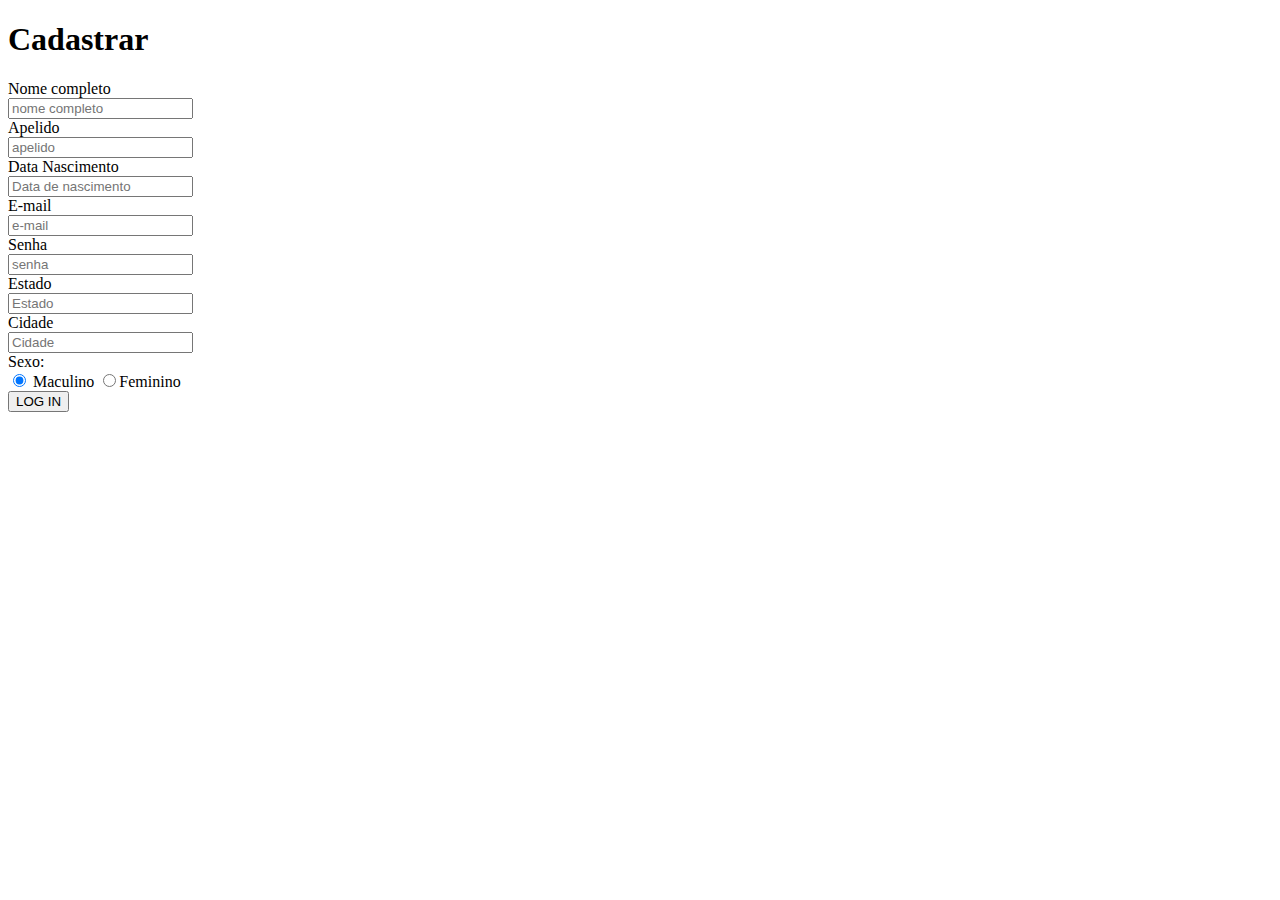
==== Sistema-master/SistemaFilmes/web/Cadastrar.html @ f74424d9 "#1" ====
<!DOCTYPE html>
<html>
    <head>

        <meta name="keywords" content="" />
        <meta charset="UTF-8">
        <meta name="viewport" content="width=device-width, initial-scale=1.0">
        <meta name="description" content="SisMovies! A nossa rede de filmes">
        <meta name="author" content="Welllington Lins">
        <title>SisMovies</title>



        <link rel="icon" href="images/video.ico" type="image/x-icon">

        <link href="http://fonts.googleapis.com/css?family=Open+Sans:300,400,700" rel="stylesheet" type="text/css">
        <link href="css/font-awesome.min.css" rel="stylesheet" type="text/css">
        <link href="CSS/bootstrap.min.css" rel="stylesheet" type="text/css">
        <link href="CSS/bootstrap-theme.min.css" rel="stylesheet" type="text/css">
        <link href="CSS/templatemo_style.css" rel="stylesheet" type="text/css">
        <script src ="js/jQuery.min.js" type="text/javascript"></script>
        <script src="js/maskedinput.min.js" type="text/javascript"></script>
        <script>
            $(function ($) {
                $("#dataNascimento").mask("99/99/9999", {placeholder: "dd/mm/aaaa"});
            });
        </script>

    </head>

    <body class="templatemo-bg-image-2">
        <div class="container">
            <div class="col-md-12">			
                <form class="form-horizontal templatemo-login-form-2" role="form" action="CadastrarUsuario" method="post">

                    <div class="row">
                        <div class="col-md-12">
                            <h1>Cadastrar</h1>
                        </div>
                    </div>
                    <div class="row">
                        <div class="templatemo-one-signin col-md-12">
                            <div class="form-group">
                                <div class="col-md-12">		          	
                                    <label for="username" class="control-label">Nome completo</label>
                                    <div class="templatemo-input-icon-container">
                                        <i class="fa fa-user"></i>
                                        <input name="nomeCompleto" type = "text"  class="form-control" id="nomeCompleto" placeholder = "nome completo" required>
                                    </div>		            		            		            
                                </div>              
                            </div>
                            <div class="form-group">
                                <div class="col-md-6">		          	
                                    <label for="username" class="control-label">Apelido</label>
                                    <div class="templatemo-input-icon-container">
                                        <i class="fa fa-user"></i>
                                        <input name="apelido" type = "text"  class="form-control" id="apelido" placeholder = "apelido" required>
                                    </div>		            		            		            
                                </div> 
                                <div class="col-md-6">	


                                    <label for="password" class="control-label">Data Nascimento</label>
                                    <div class="templatemo-input-icon-container">
                                        <i class="fa fa-lock"></i>

                                        <input name="dataNascimento" type = "text" class = "form-control" id = "dataNascimento" placeholder = "Data de nascimento" pattern="\d{2}/\d{2}/\d{4}" required>
                                    </div>

                                </div>  
                            </div>


                            <div class="form-group">
                                <div class="col-md-6">
                                    <label for="username" class="control-label">E-mail</label>
                                    <div class="templatemo-input-icon-container">
                                        <i class="fa fa-user"></i>
                                        <input name="email" type = "email"  class="form-control" id="email" placeholder = "e-mail" required>
                                    </div>
                                </div>
                                <div class="col-md-6">
                                    <label for="password" class="control-label">Senha</label>
                                    <div class="templatemo-input-icon-container">
                                        <i class="fa fa-lock"></i>

                                        <input name="password" type = "password" class = "form-control" id = "password" placeholder = "senha" required>
                                    </div>
                                </div>                      	
                            </div>
                            
                            <div class="form-group">
                                <div class="col-md-6">
                                    <label for="password" class="control-label">Estado</label>
                                    <div class="templatemo-input-icon-container">
                                        <i class="fa fa-lock"></i>

                                        <input name="estado" type = "text" class = "form-control" id = "estado" placeholder = "Estado"  required>
                                    </div>
                                </div>    
                                
                                <div class = "col-md-6">
                                    <label for="password" class="control-label">Cidade</label>
                                    <div class="templatemo-input-icon-container">
                                        <i class="fa fa-lock"></i>

                                        <input name="cidade" type = "text" class = "form-control" id = "cidade" placeholder = "Cidade" required>
                                    </div>
                                </div>
                            </div>
                       
                  

                    <div class="form-group">
                        <div class = "col-md-6">

                            <label  for = "sexo" class = "sexo">Sexo:</label><br>
                            <div class="templatemo-input-icon-container">
                                <i class="fa fa-lock"></i>
                                <input  class = "sexo" type = "radio" name = "sexo" value = "m" id = "m" checked><label for = "m" required> Maculino</label>
                                <input class = "sexo" type = "radio" name = "sexo" value = "f" id = "f" required><label for = "f">Feminino</label>
                            </div>
                        </div>
                    </div>
            </div>

            <div class="form-group">
                <div class="col-md-12">
                    <input type="submit" value="LOG IN" class="btn btn-warning">
                </div>
            </div>

        </div>

    </div>				 	
</form>		      		      
</div>

</div>
</body>
</html>
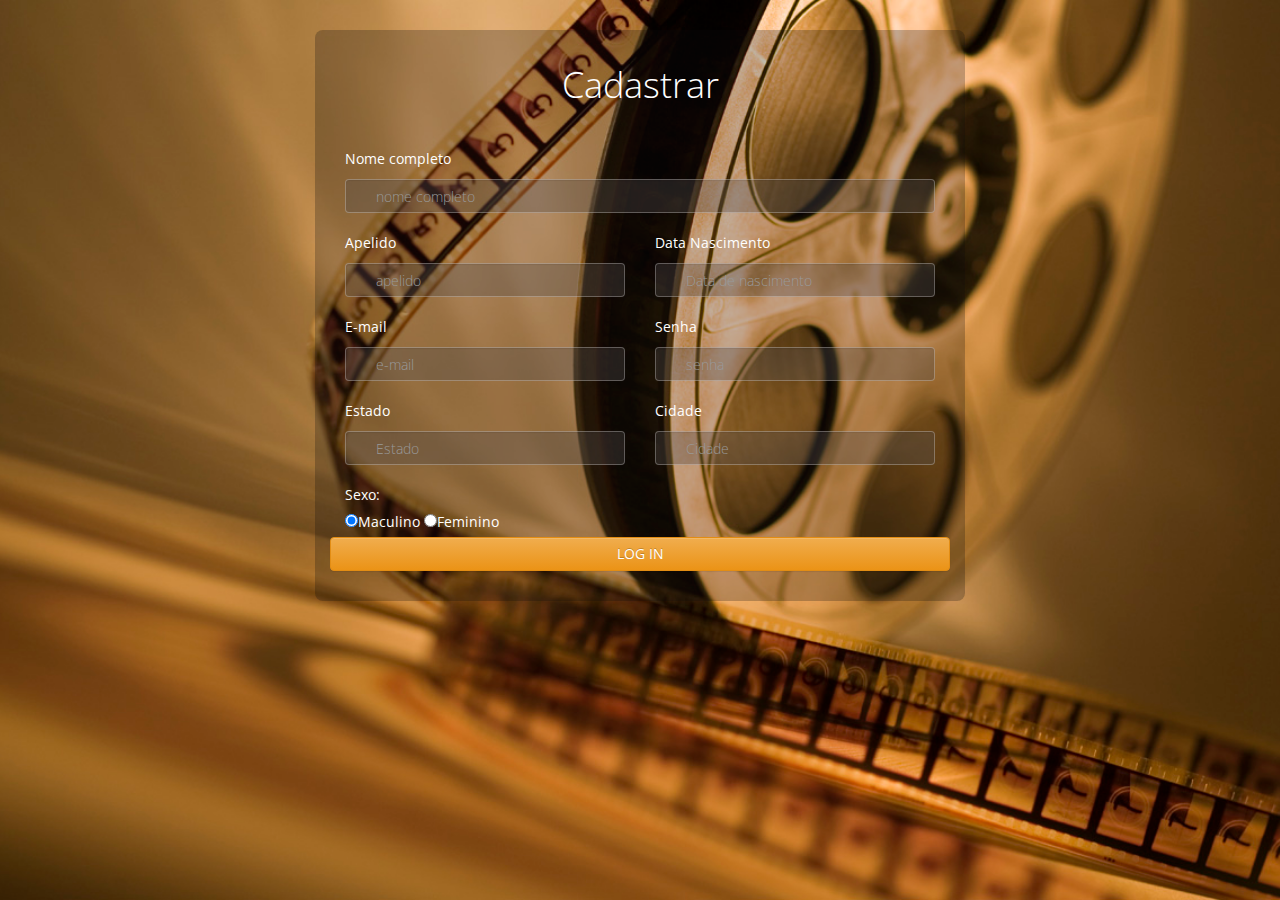
==== commit 5bf79dbc: "#2" ====
--- a/Sistema-master/SistemaFilmes/web/Cadastrar.html
+++ b/Sistema-master/SistemaFilmes/web/Cadastrar.html
@@ -15,9 +15,9 @@
 
         <link href="http://fonts.googleapis.com/css?family=Open+Sans:300,400,700" rel="stylesheet" type="text/css">
         <link href="css/font-awesome.min.css" rel="stylesheet" type="text/css">
-        <link href="CSS/bootstrap.min.css" rel="stylesheet" type="text/css">
-        <link href="CSS/bootstrap-theme.min.css" rel="stylesheet" type="text/css">
-        <link href="CSS/templatemo_style.css" rel="stylesheet" type="text/css">
+        <link href="css/bootstrap.min.css" rel="stylesheet" type="text/css">
+        <link href="css/bootstrap-theme.min.css" rel="stylesheet" type="text/css">
+        <link href="css/templatemo_style.css" rel="stylesheet" type="text/css">
         <script src ="js/jQuery.min.js" type="text/javascript"></script>
         <script src="js/maskedinput.min.js" type="text/javascript"></script>
         <script>
--- a/Sistema-master/SistemaFilmes/web/css/templatemo_style.css
+++ b/Sistema-master/SistemaFilmes/web/css/templatemo_style.css
@@ -0,0 +1,269 @@
+
+*, body { font-family: 'Open Sans', sans-serif; }
+body { margin-bottom: 30px; }
+h1 {
+	font-weight: 300;
+	font-size: 36px;
+	line-height: normal;
+	margin: auto;
+	margin-top: 30px;
+	text-align: center;
+}
+h2 {
+	font-weight: 500;
+	font-size: 20px;
+	line-height: normal;
+	margin: auto;
+	margin-bottom: 30px;
+	text-align: center;
+	color: #09F;
+}
+
+.green { color: #3C3; }
+.gray { color: #999; }
+
+.form-horizontal .control-label { padding-top: 0; }
+.form-horizontal.templatemo-payment-form .radio.templatemo-no-padding-top {	padding-top: 0; }
+.control-wrapper {
+	position: relative;
+	padding-left: 30px;
+}
+.control-wrapper label.fa-label {
+	position: absolute;
+	left: 4px;
+	top: 6px;
+}
+.form-group:last-child { margin-bottom: 0; }
+.form-horizontal .control-label { margin-bottom: 10px; }
+.table { margin-bottom: 0; }
+.table>thead>tr>th, .table>tbody>tr>th, .table>tfoot>tr>th, 
+.table>thead>tr>td, .table>tbody>tr>td, .table>tfoot>tr>td {
+	vertical-align: middle;
+}
+.templatemo-form-list-container { max-width: 600px; }
+.templatemo-input-icon-container { position: relative; }
+.templatemo-input-icon-container .fa {
+	color: gray;
+	position: absolute;
+	left: 10px;
+	top: 10px;
+}
+.templatemo-input-icon-container input, 
+.templatemo-input-icon-container textarea {
+	padding-left: 30px;
+}
+.templatemo-container {
+	background-color: rgba(255,255,255,0.8);
+	border: 1px solid #dedede;
+	border-radius: 8px;
+	margin: 0 auto;
+	padding: 30px;
+}
+.templatemo-bg-gray { background-color: #eee; }
+.templatemo-bg-gray h1 { color: rgb(74, 164, 180); }
+.templatemo-bg-image-1 {
+	background-color: rgb(60,60,60);
+	background-image: url(../images/templatemo-bg-1.jpg);	
+}
+.templatemo-bg-image-2 {
+	background-color: rgb(70, 90, 40);
+	background-image: url(../images/rolo1.jpg);
+}
+.templatemo-bg-image-1, .templatemo-bg-image-2 {
+	background-repeat: no-repeat;
+	background-position: center center;
+	background-attachment: fixed;	
+}
+.templatemo-bg-image-1, .templatemo-bg-image-2 { background-size: cover; }
+.font-size-small { font-size: 0.8em; }
+.margin-bottom-15 {	margin-bottom: 15px; }
+.margin-bottom-30 {	margin-bottom: 30px; }
+.form-group { margin-bottom: 20px; }
+.form-group a {	line-height: 34px; }
+.fa { font-size: 16px; }
+.fa.login-with {
+	font-size: 30px;
+	margin: 0 5px;
+}
+.fa-medium { font-size: 20px; }
+.inline-block { display: inline-block; }
+
+
+/*-------------------------------------
+2. login-form-1
+---------------------------------------*/
+.templatemo-login-form-1 { max-width: 500px; }
+.templatemo-login-form-1 a { color: gray; }
+.templatemo-login-form-1 a:hover {
+	color: black;
+	text-decoration: none;
+	cursor: pointer;
+}
+.templatemo-create-new {
+	color: #58B4BB;
+	font-size: 18px;
+	font-weight: 300;
+}
+.templatemo-create-new:hover {
+	color: #138892;
+	text-decoration: none;
+}
+
+/*-------------------------------------
+3. login-form-2
+---------------------------------------*/
+.templatemo-login-form-2 {
+	background-color: rgba(13,13,13,0.25);
+	border-radius: 8px;
+	color: #fff;
+	font-weight: 300;
+	max-width: 650px;
+	padding: 0 30px 30px 30px;
+	margin: 30px auto 0 auto;
+}
+.templatemo-login-form-2 h1 { color: #fff; margin-bottom: 40px; }
+.templatemo-login-form-2 a { color: #DBDBDB; }
+.templatemo-login-form-2 .form-control {
+	background-color: rgba(83, 78, 78, 0.35);
+	border: 1px solid rgba(255, 255, 255, 0.27);
+	color: rgb(255,255,255);
+}
+.templatemo-login-form-2 .templatemo-input-icon-container .fa {	color: rgb(190, 190, 190); }
+.templatemo-login-form-2 .control-label { margin-bottom: 10px; }
+.templatemo-login-form-2 .btn {	width: 100%; }
+.templatemo-login-form-2 .btn-social { max-width: 220px; }
+.templatemo-login-form-2 label { font-weight: 400; }
+.templatemo-login-form-2 .templatemo-one-signin { border-right: px solid rgba(200, 200, 200, 0.5); }
+
+
+/*-------------------------------------
+4. inline-login
+--------------------------------------*/
+.templatemo-header {
+	background-color: #0B8290;
+	color: white;
+	min-height: 90px;
+}
+.templatemo-header .checkbox {
+	display: block;
+	margin-top: 5px;
+}
+.templatemo-header form { margin-top: 25px; }
+.templatemo-header .form-inline .form-group { vertical-align: top; }
+
+.logo { margin: 18px; }
+
+
+/*-------------------------------------
+5. create-account
+---------------------------------------*/
+.templatemo-create-account {
+	background-color: #fff;
+	border: none;
+	max-width: 700px;	
+}
+.templatemo-create-account label { font-weight: 400; }
+.templatemo-create-account input[type='checkbox'] {
+	margin-right: 10px;
+	position: relative;
+	top: -1.5px;
+}
+.templatemo-radio-group { margin-top: 30px; }
+
+
+/*-------------------------------------
+6. forgot-password
+---------------------------------------*/
+.templatemo-forgot-password-form {
+	background-color: #fff;	
+	max-width: 550px;
+	margin: 0 auto;
+	padding: 30px;
+}
+
+
+/*-------------------------------------
+7. contact-form-1
+---------------------------------------*/
+.templatemo-contact-form-1 {
+	background: rgba(0,0,0,0.6);
+	border-radius: 8px;
+	color: rgb(197,197,197);
+	max-width: 600px;
+	margin: 30px auto 0 auto;
+	padding: 0 30px 30px 30px;
+}
+.templatemo-contact-form-1 h1, .templatemo-contact-form-1 p { color: rgb(255,255,255); }
+.templatemo-contact-form-1 a {
+	color: #FF9;
+	text-decoration: underline;
+}
+.templatemo-contact-form-1 a:hover { color: rgb(255,255,255); }
+.templatemo-contact-form-1 label { font-weight: 400;}
+.templatemo-contact-form-1 .form-control {
+	font-size: 16px;
+	padding: 10px 12px 10px 35px;
+}
+.templatemo-contact-form-1 input.form-control {	height: 45px; }
+.templatemo-contact-form-1 .fa { font-size: 20px; }
+.templatemo-contact-form-1 .form-control {
+	background-color: rgba(0, 0, 0, 0.6);
+	border: 1px solid rgba(176, 176, 176, 0.4);
+	color: white;
+}
+.templatemo-contact-form-1 .form-control:focus {
+	box-shadow: inset 0 1px 1px rgba(140, 220, 60, 0.7),0 0 10px rgba(140, 220, 60, 0.7);
+}
+.templatemo-contact-form-1 .templatemo-input-icon-container .fa {
+	color: rgb(197,197,197);
+	left: 12px;
+	top: 12px;
+}
+.templatemo-contact-form-1 .templatemo-input-icon-container .fa-envelope-o {
+	font-size: 18px;
+	top: 14px;
+}
+
+
+/*-------------------------------------
+8. contact form 2
+---------------------------------------*/
+.templatemo-contact-form-2 {
+	border-radius: 8px;
+	max-width: 960px;
+	margin: 0 auto;
+	padding: 30px 30px 0 30px;
+}
+.templatemo-contact-form-2 .form-group { margin-bottom: 30px; }
+.templatemo-contact-form-2 label { font-weight: 400; }
+.templatemo-contact-form-2 textarea { min-height: 225px; }
+
+
+
+/*-------------------------------------
+10. Media Queries
+---------------------------------------*/
+@media screen and (max-width: 767px) {
+	.templatemo-header .col-md-12 {	line-height: 20px; }
+	.templatemo-header .btn { margin-bottom: 15px; }
+	.templatemo-container {	padding: 15px; }
+	.control-wrapper label.fa-label { top: 6px;	}
+	.templatemo-header form { margin-top: 0; }
+}
+@media screen and (max-width: 991px) {
+	.templatemo-login-form-2 .templatemo-one-signin {
+		border-right: none;
+		border-bottom: 1px solid rgba(200, 200, 200, 0.5);
+	}
+	.templatemo-login-form-2 .templatemo-other-signin {	padding-top: 30px; }
+	.templatemo-login-form-2 .form-group:last-child { margin-bottom: 30px; }
+	.templatemo-create-account .col-md-6, .templatemo-create-account .col-md-12 {
+		padding-top: 5px;
+		padding-bottom: 15px;
+	}
+	.templatemo-create-account .form-group { margin-bottom: 0; }
+	.templatemo-radio-group { margin-top: 0; }
+	.templatemo-contact-form-2 .checkbox {	margin-bottom: 15px; }
+	.templatemo-contact-form-2 { padding: 30px 30px 0 30px;	}
+	.templatemo-radio-container { margin-left: 30px; }
+}